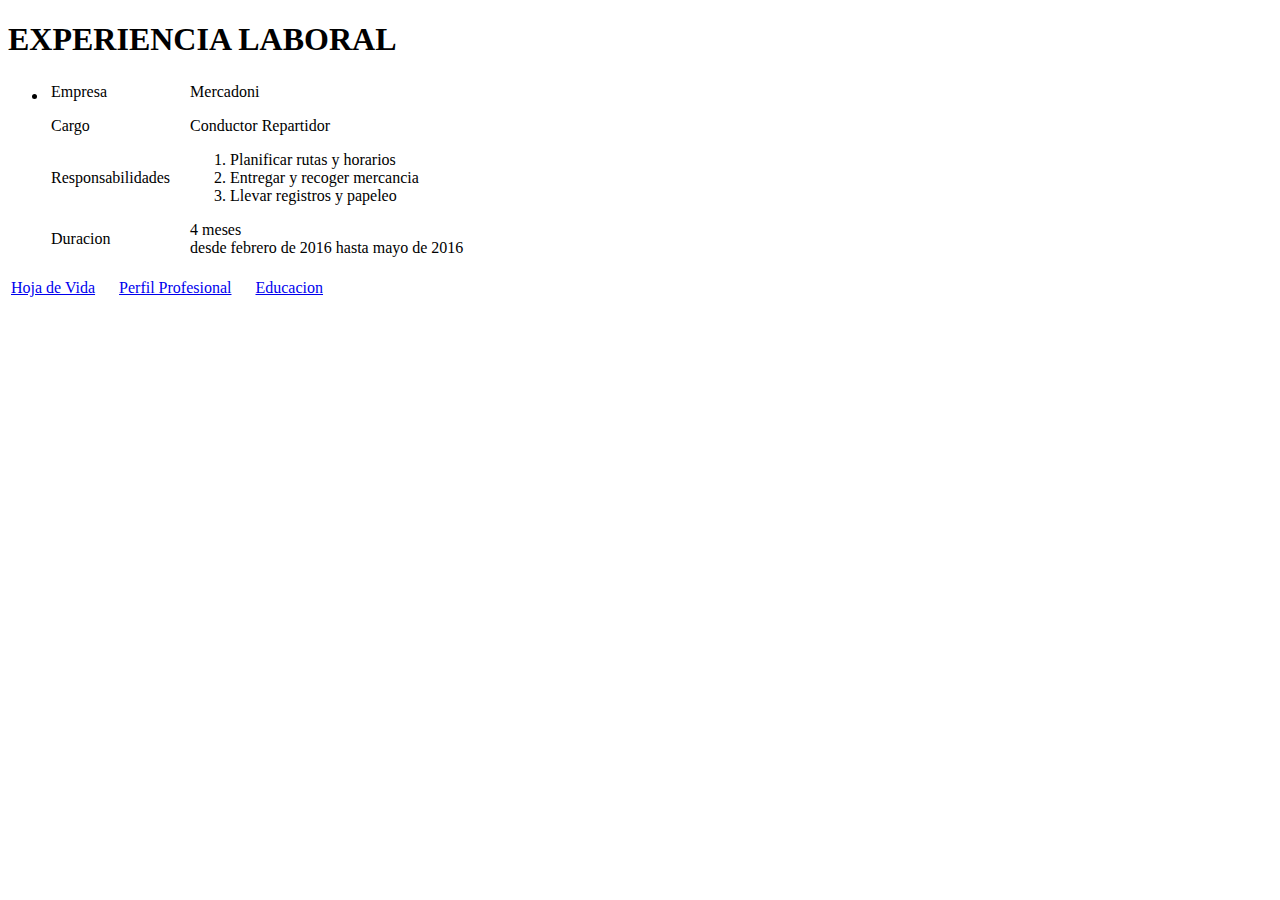
==== Hoja de Vida/Experiencia.html @ eb515352 "hoja de vida con 4 paginas" ====
<!DOCTYPE html>
<html>
    <head>
        <title>Experiencia</title>
    </head>
    <body>
        <h1 align="left">EXPERIENCIA LABORAL</h1>
        <ul>
            <li>
                <table>
                    <tr>
                        <td>Empresa</td>
                        <td></td><td></td><td></td><td></td>
                        <td>Mercadoni</td>
                    </tr>
                    <tr></tr><tr></tr><tr></tr><tr></tr><tr></tr><tr></tr>
                    <tr>
                        <td>Cargo</td>
                        <td></td><td></td><td></td><td></td>
                        <td>Conductor Repartidor</td>
                    </tr>
                    <tr></tr><tr></tr><tr></tr><tr></tr><tr></tr><tr></tr>
                    <tr>
                        <td>Responsabilidades</td>
                        <td></td><td></td><td></td><td></td>
                        <td>
                            <ol>
                                <li>Planificar rutas y horarios</li>
                                <li>Entregar y recoger mercancia</li>
                                <li>Llevar registros y papeleo</li>
                            </ol>
                        </td>
                    </tr>
                    <tr></tr><tr></tr><tr></tr><tr></tr><tr></tr><tr></tr>
                    <tr>
                        <td>Duracion</td>
                        <td></td><td></td><td></td><td></td>
                        <td>4 meses <br> desde febrero de 2016 hasta mayo de 2016</td>
                    </tr>
                </table>
            </li>
        </ul>
        <table>
            <tr>
                <td>
                    <a href="hojaVida.html"> Hoja de Vida</a>
                </td>
                <td></td><td></td><td></td><td></td><td></td>
                <td>
                    <a href="PerfilProfesional.html"> Perfil Profesional</a>
                </td>
                <td></td><td></td><td></td><td></td><td></td>
                <td>
                    <a href="Educacion.html">Educacion</a>
                </td>
            </tr>
        </table>
        
    </body>
</html>
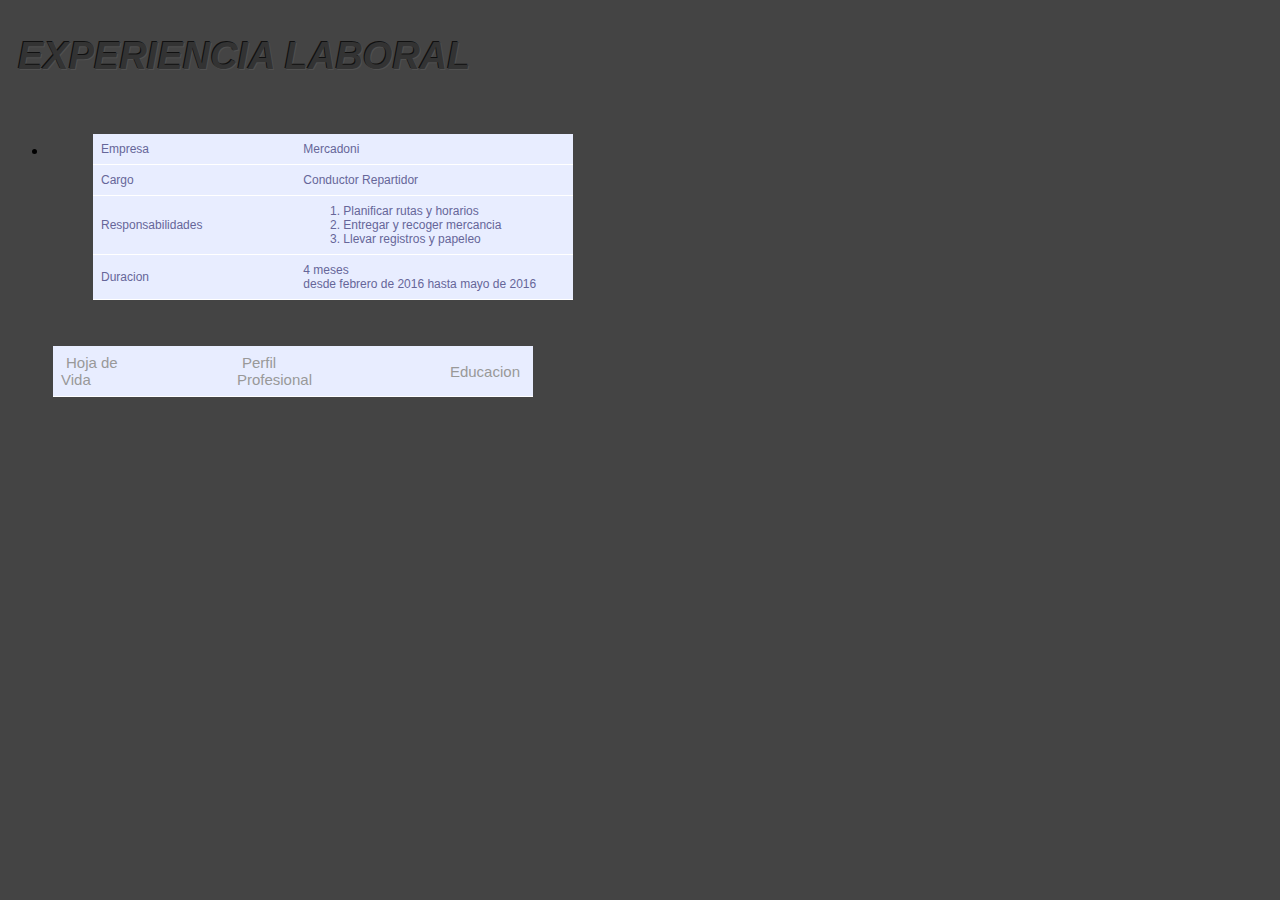
==== commit 59fdb4f6: "hoja de vida con estlis css" ====
--- a/Hoja de Vida/Experiencia.html
+++ b/Hoja de Vida/Experiencia.html
@@ -2,6 +2,7 @@
 <html>
     <head>
         <title>Experiencia</title>
+        <link rel="stylesheet" type="text/css" href="EstiloHojaVida.css">
     </head>
     <body>
         <h1 align="left">EXPERIENCIA LABORAL</h1>
@@ -43,15 +44,15 @@
         <table>
             <tr>
                 <td>
-                    <a href="hojaVida.html"> Hoja de Vida</a>
+                    <a href="hojaVida.html" class="opcion_iluminada"> Hoja de Vida</a>
                 </td>
                 <td></td><td></td><td></td><td></td><td></td>
                 <td>
-                    <a href="PerfilProfesional.html"> Perfil Profesional</a>
+                    <a href="PerfilProfesional.html" class="opcion_iluminada"> Perfil Profesional</a>
                 </td>
                 <td></td><td></td><td></td><td></td><td></td>
                 <td>
-                    <a href="Educacion.html">Educacion</a>
+                    <a href="Educacion.html" class="opcion_iluminada">Educacion</a>
                 </td>
             </tr>
         </table>
--- a/Hoja de Vida/EstiloHojaVida.css
+++ b/Hoja de Vida/EstiloHojaVida.css
@@ -0,0 +1,33 @@
+body {font-family: Arial, Helvetica, sans-serif;}
+
+table {     font-family: "Lucida Sans Unicode", "Lucida Grande", Sans-Serif;
+    font-size: 12px;    margin: 45px;     width: 480px; text-align: left;    border-collapse: collapse; }
+
+th {     font-size: 13px;     font-weight: normal;     padding: 8px;     background: #b9c9fe;
+    border-top: 4px solid #aabcfe;    border-bottom: 1px solid #fff; color: #039; }
+
+td {    padding: 8px;     background: #e8edff;     border-bottom: 1px solid #fff;
+    color: #669;    border-top: 1px solid transparent; }
+
+tr:hover td { background: #d0dafd; color: #339; }
+
+body {
+    background: #444;
+  }
+  h1 {
+    font-size: 38px;
+    font-style: italic;
+    color: #333;
+    padding: 10px;
+    text-shadow: -1px -1px 0px #101010, 1px 1px 0px #505050;
+  }
+  .opcion_iluminada {
+    font-size: 15px;
+    color:#999;
+    text-decoration:none;
+    padding: 5px;
+  }
+  .opcion_iluminada:hover {
+    color:#fff;
+    text-shadow: 0px 0px 15px #fff;
+  }